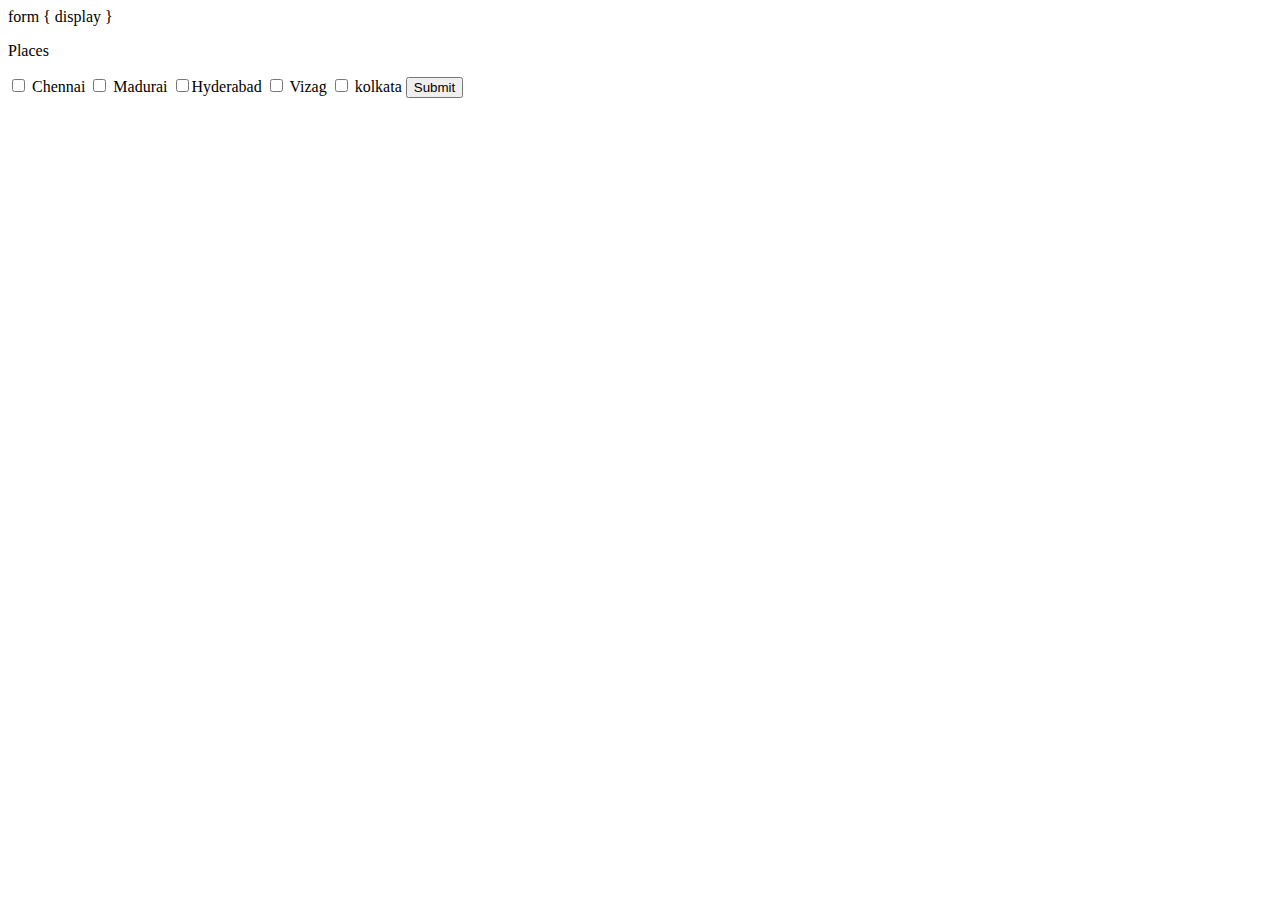
==== checkbox.html @ 6d2100d2 "final" ====
<!DOCTYPE html>
<html lang="en">
<head>
    <meta charset="UTF-8">
    <meta name="viewport" content="width=device-width, initial-scale=1.0">
    <title>Document</title>
    
   form {
    display
   }
     
</head>
<body>
    <form action="#" method="post"   >
    <div class="f1" >
    <p>Places</p>
    <label>
<input type="checkbox" name = "Place"  value="Chennai"> Chennai</label>
<label><input type="checkbox" name = "Place1"  value="Madurai"> Madurai</label>
<label><input type="checkbox" name = "Place2"  value="Hyderabad">Hyderabad</label>
<label><input type="checkbox" name = "Place3"  value="Vizag"> Vizag</label>
<label><input type="checkbox" name = "Place4"  value="kolkata"> kolkata</label>
<button type="submit">Submit</button>

    </div>
</div>
</body>
</html>
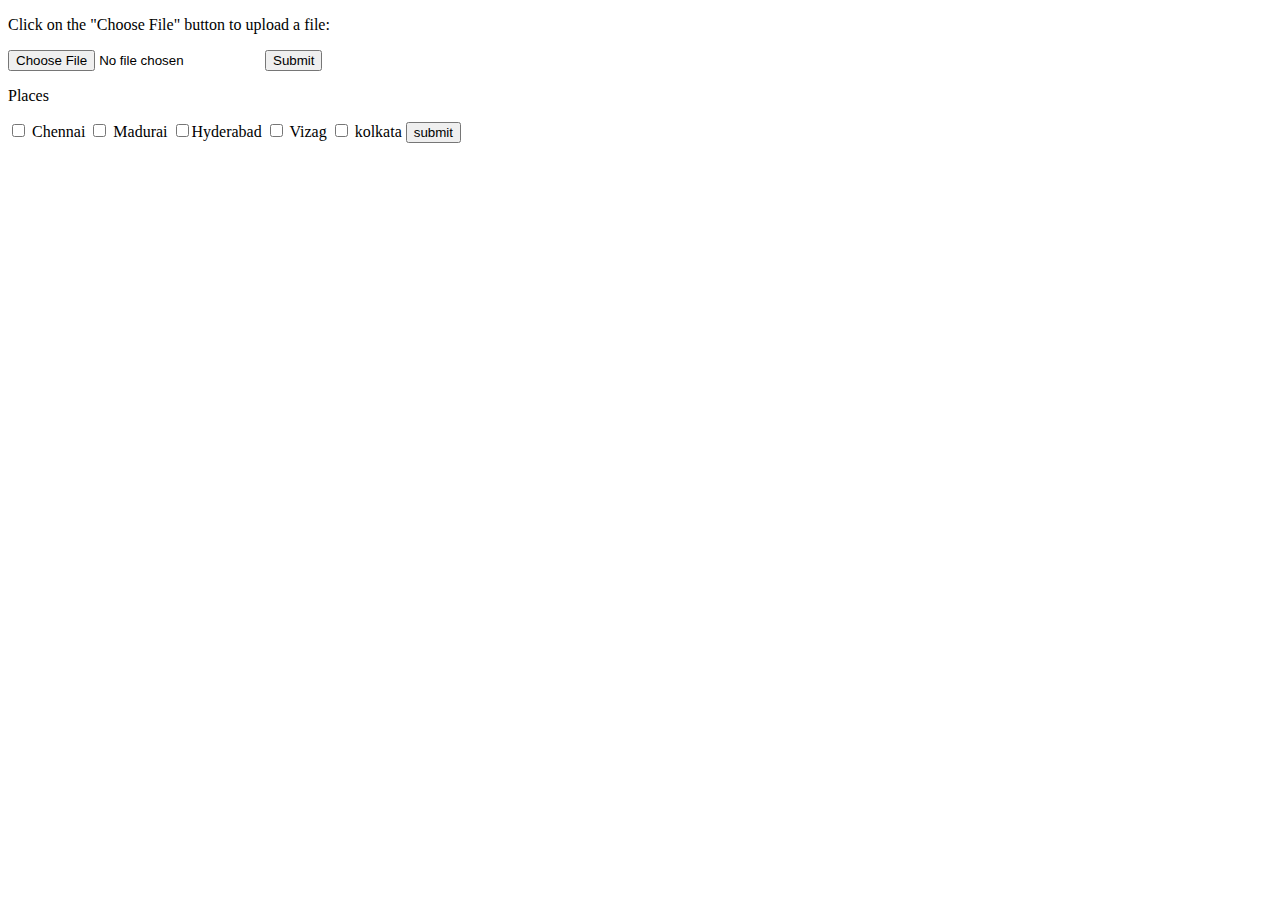
==== commit 0e5dd784: "done" ====
--- a/checkbox.html
+++ b/checkbox.html
@@ -4,14 +4,19 @@
     <meta charset="UTF-8">
     <meta name="viewport" content="width=device-width, initial-scale=1.0">
     <title>Document</title>
-    
-   form {
-    display
-   }
-     
+
 </head>
 <body>
-    <form action="#" method="post"   >
+
+   
+
+        <p>Click on the "Choose File" button to upload a file:</p>
+
+<form action="#">
+  <input type="file" id="myFile" name="filename">
+  <input type="submit">
+</form>
+<form action="#">
     <div class="f1" >
     <p>Places</p>
     <label>
@@ -20,8 +25,8 @@
 <label><input type="checkbox" name = "Place2"  value="Hyderabad">Hyderabad</label>
 <label><input type="checkbox" name = "Place3"  value="Vizag"> Vizag</label>
 <label><input type="checkbox" name = "Place4"  value="kolkata"> kolkata</label>
-<button type="submit">Submit</button>
-
+<button type="submit">submit</button>
+</form>
     </div>
 </div>
 </body>
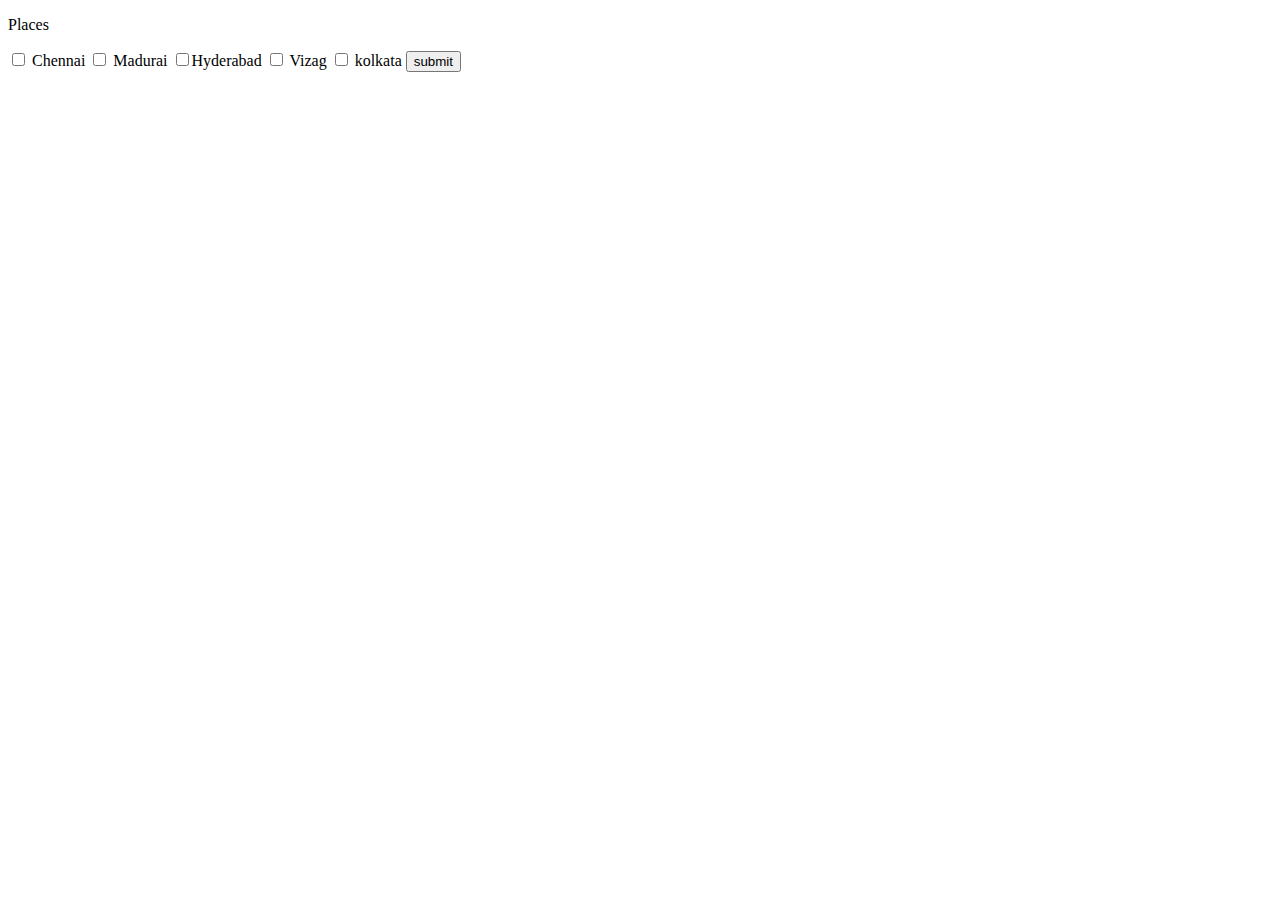
==== commit 86aa210a: "df" ====
--- a/checkbox.html
+++ b/checkbox.html
@@ -10,24 +10,18 @@
 
    
 
-        <p>Click on the "Choose File" button to upload a file:</p>
-
-<form action="#">
-  <input type="file" id="myFile" name="filename">
-  <input type="submit">
-</form>
+     
 <form action="#">
     <div class="f1" >
     <p>Places</p>
     <label>
 <input type="checkbox" name = "Place"  value="Chennai"> Chennai</label>
 <label><input type="checkbox" name = "Place1"  value="Madurai"> Madurai</label>
-<label><input type="checkbox" name = "Place2"  value="Hyderabad">Hyderabad</label>
-<label><input type="checkbox" name = "Place3"  value="Vizag"> Vizag</label>
+<label><input type="checkbox" name = "Place1"  value="Hyderabad">Hyderabad</label>
+<label><input type="checkbox" name = "Place1"  value="Vizag"> Vizag</label>
 <label><input type="checkbox" name = "Place4"  value="kolkata"> kolkata</label>
 <button type="submit">submit</button>
 </form>
-    </div>
-</div>
+   
 </body>
 </html>